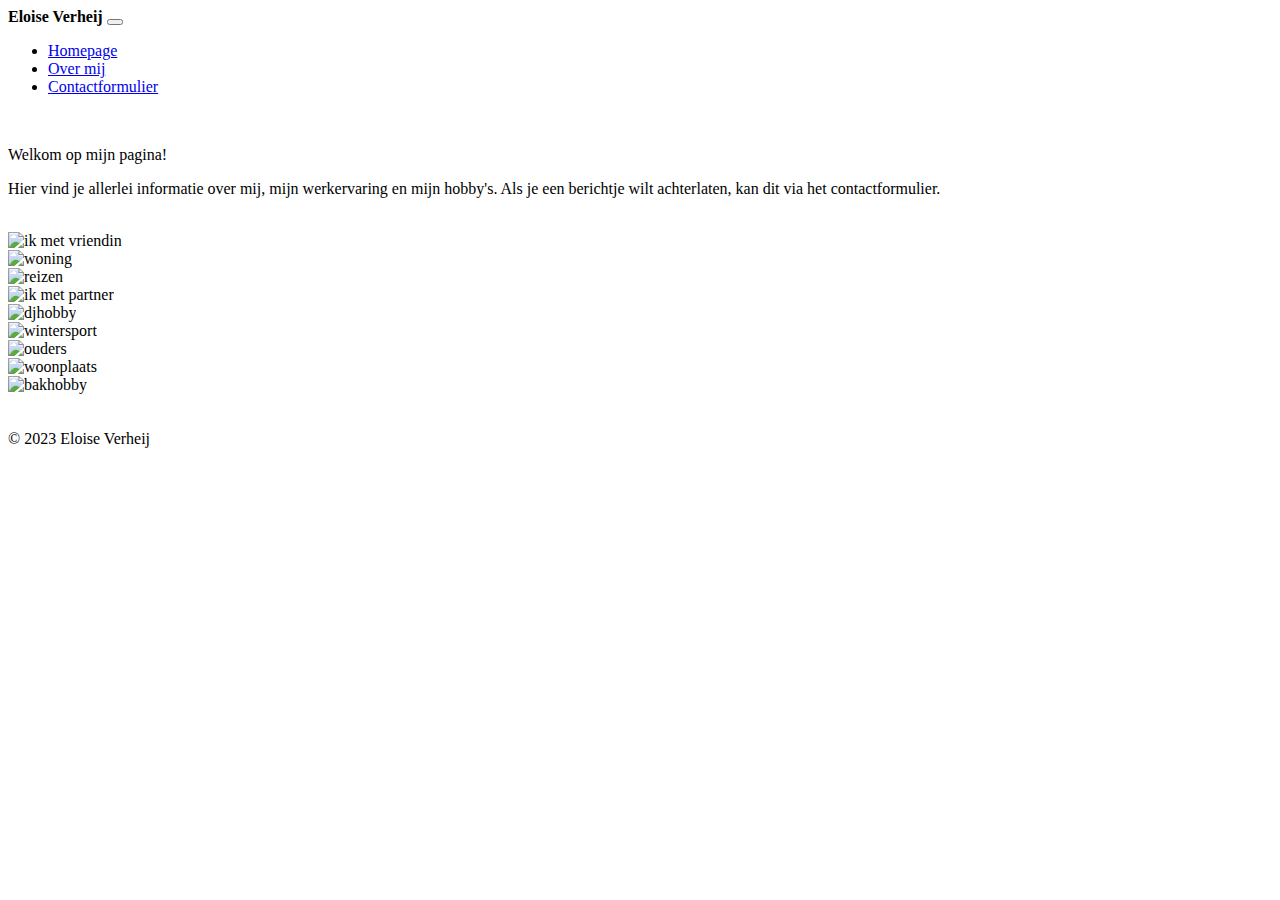
==== index.html @ baca2b82 "Add files via upload" ====
<!DOCTYPE html>
<html lang="nl">
<head>
<meta charset="utf-8">
<meta name="viewport" content="width=device-width, initial-scale=1">
<!-- Bootstrap-CSS -->
<link
href="https://cdn.jsdelivr.net/npm/bootstrap@5.0.0-beta2/dist/css/bootstrap.min.css" rel="stylesheet"
integrity="sha384-BmbxuPwQa2lc/FVzBcNJ7UAyJxM6wuqIj61tLrc4wSX0szH/Ev+nYRRuWlolflfl"
crossorigin="anonymous">
<link rel="stylesheet" type="text/css" href="style.css">
<title>Mijn pagina</title>
</head>
<body>
<div class="container-sm">
<header>
<nav class="navbar navbar-expand-lg navbar-light bg-light">
<a class="navbar-brand"><b>Eloise Verheij</b></a>
<button
class="navbar-toggler"
type="button"
data-bs-toggle="collapse"
data-bs-target="#navbarNav"
aria-controls="navbarNav"
aria-expanded="false"
aria-label="Toggle navigation">
<span class="navbar-toggler-icon"></span>
</button>
<div class="collapse navbar-collapse" id="navbarNav">
<ul class="navbar-nav">
<li class="nav-item">
<a class="nav-link active" aria-current="page" href="index.html">Homepage</a>
</li>
<li class="nav-item">
<a class="nav-link" href="overmij.html">Over mij</a>
</li>
<li class="nav-item">
<a class="nav-link" href="contact.html">Contactformulier</a>
</li>
</ul>
</div>
</nav></header>
<br>
<p class="fs-3">Welkom op mijn pagina!</p>
<p class="fs-6">Hier vind je allerlei informatie over mij, mijn werkervaring en mijn hobby's.
Als je een berichtje wilt achterlaten, kan dit via het contactformulier.</p>
<br>
<div class="row row-cols-3">
<div class="col"><img src="afbeeldingen/vriendinlois.jpg" alt="ik met vriendin" height="300" width="220"> </div>
<div class="col"><img src="afbeeldingen/huis.jpg" alt="woning" height="300" width="220"></div>
<div class="col"><img src="afbeeldingen/travel.jpg" alt="reizen" height="300" width="220"></div>
<div class="col"><img src="afbeeldingen/jur.JPG" alt="ik met partner" height="300" width="220"></div>
<div class="col"><img src="afbeeldingen/dj.JPG" alt="djhobby" height="300" width="220"></div>
<div class="col"><img src="afbeeldingen/wintersport.jpg" alt="wintersport" height="300" width="220"></div>
<div class="col"><img src="afbeeldingen/ouders.jpg" alt="ouders" height="300" width="220"></div>
<div class="col"><img src="afbeeldingen/amsterdam.jpg" alt="woonplaats" height="300" width="220"></div>
<div class="col"><img src="afbeeldingen/bakken.jpg" alt="bakhobby" height="300" width="220"></div>
</div>
<br>
<br>
<footer class="footer bg-light"> 
© 2023 Eloise Verheij </footer></div>
</body>
</html>
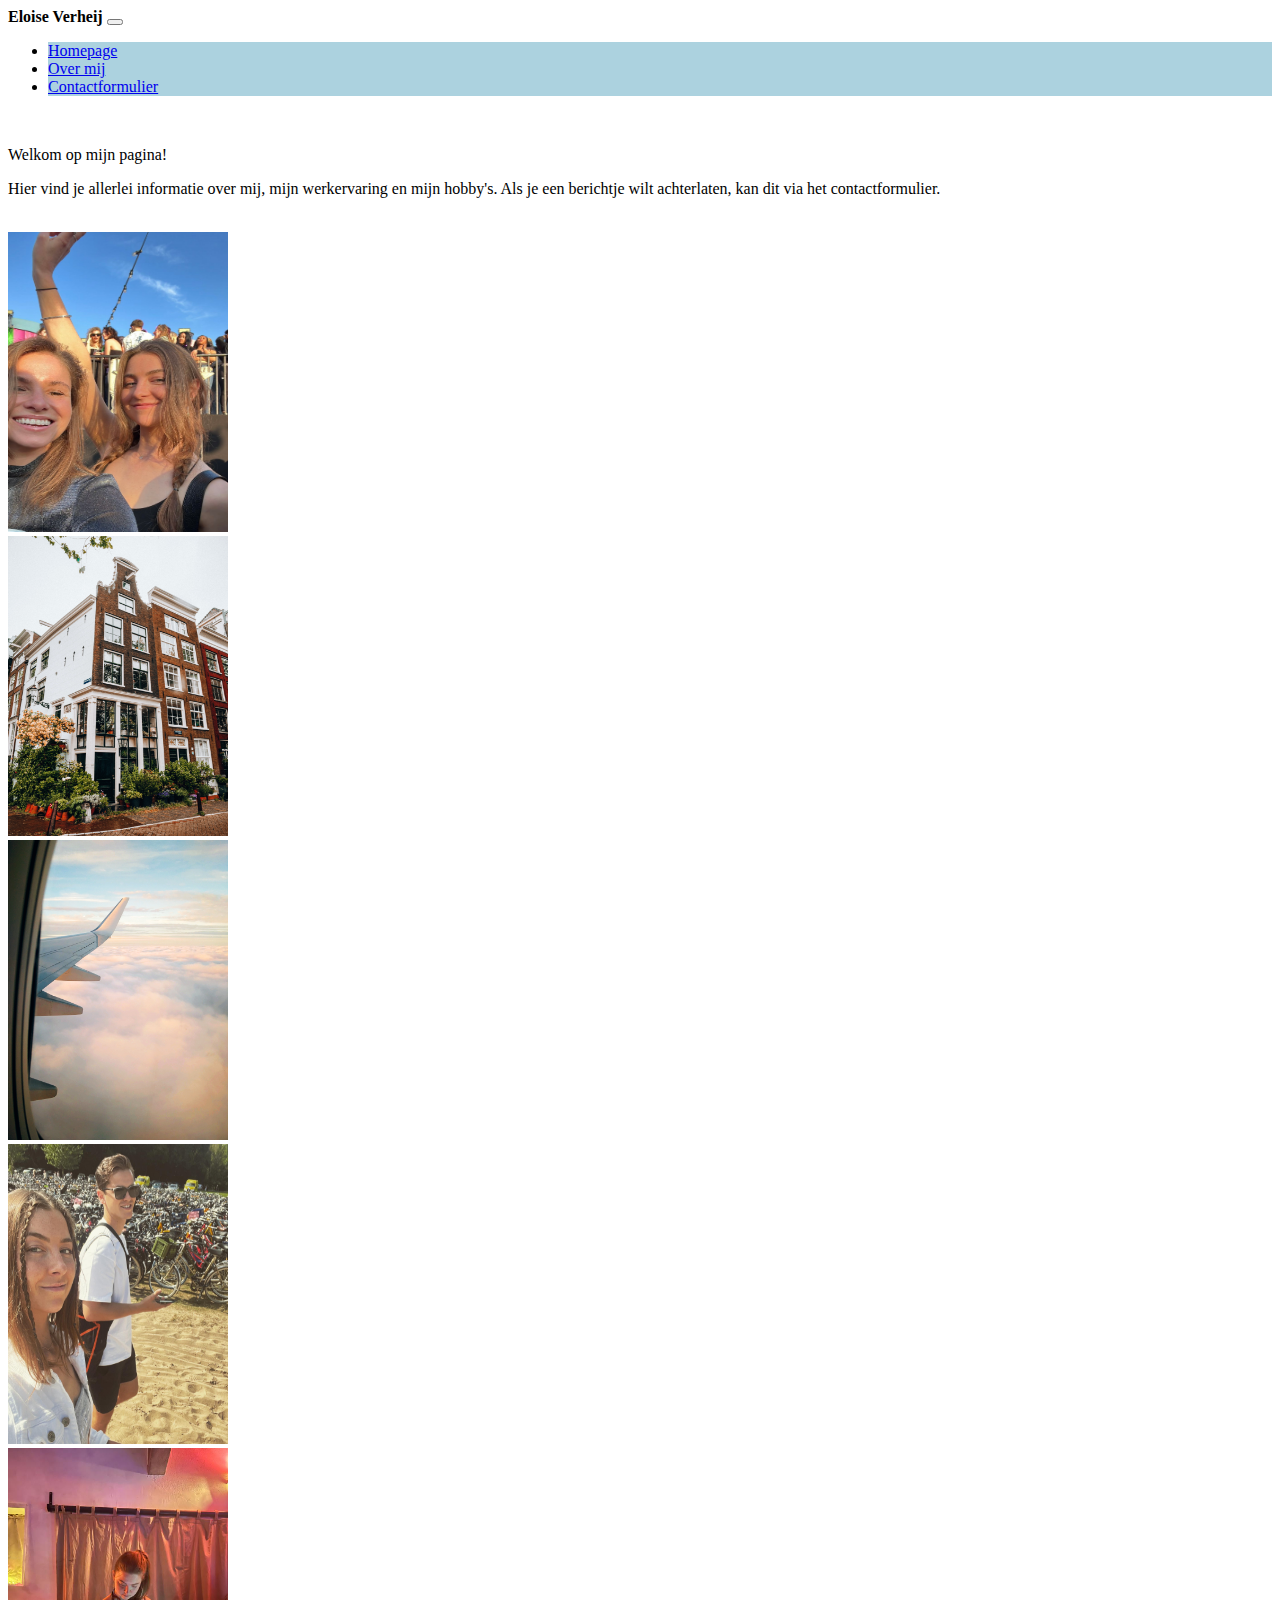
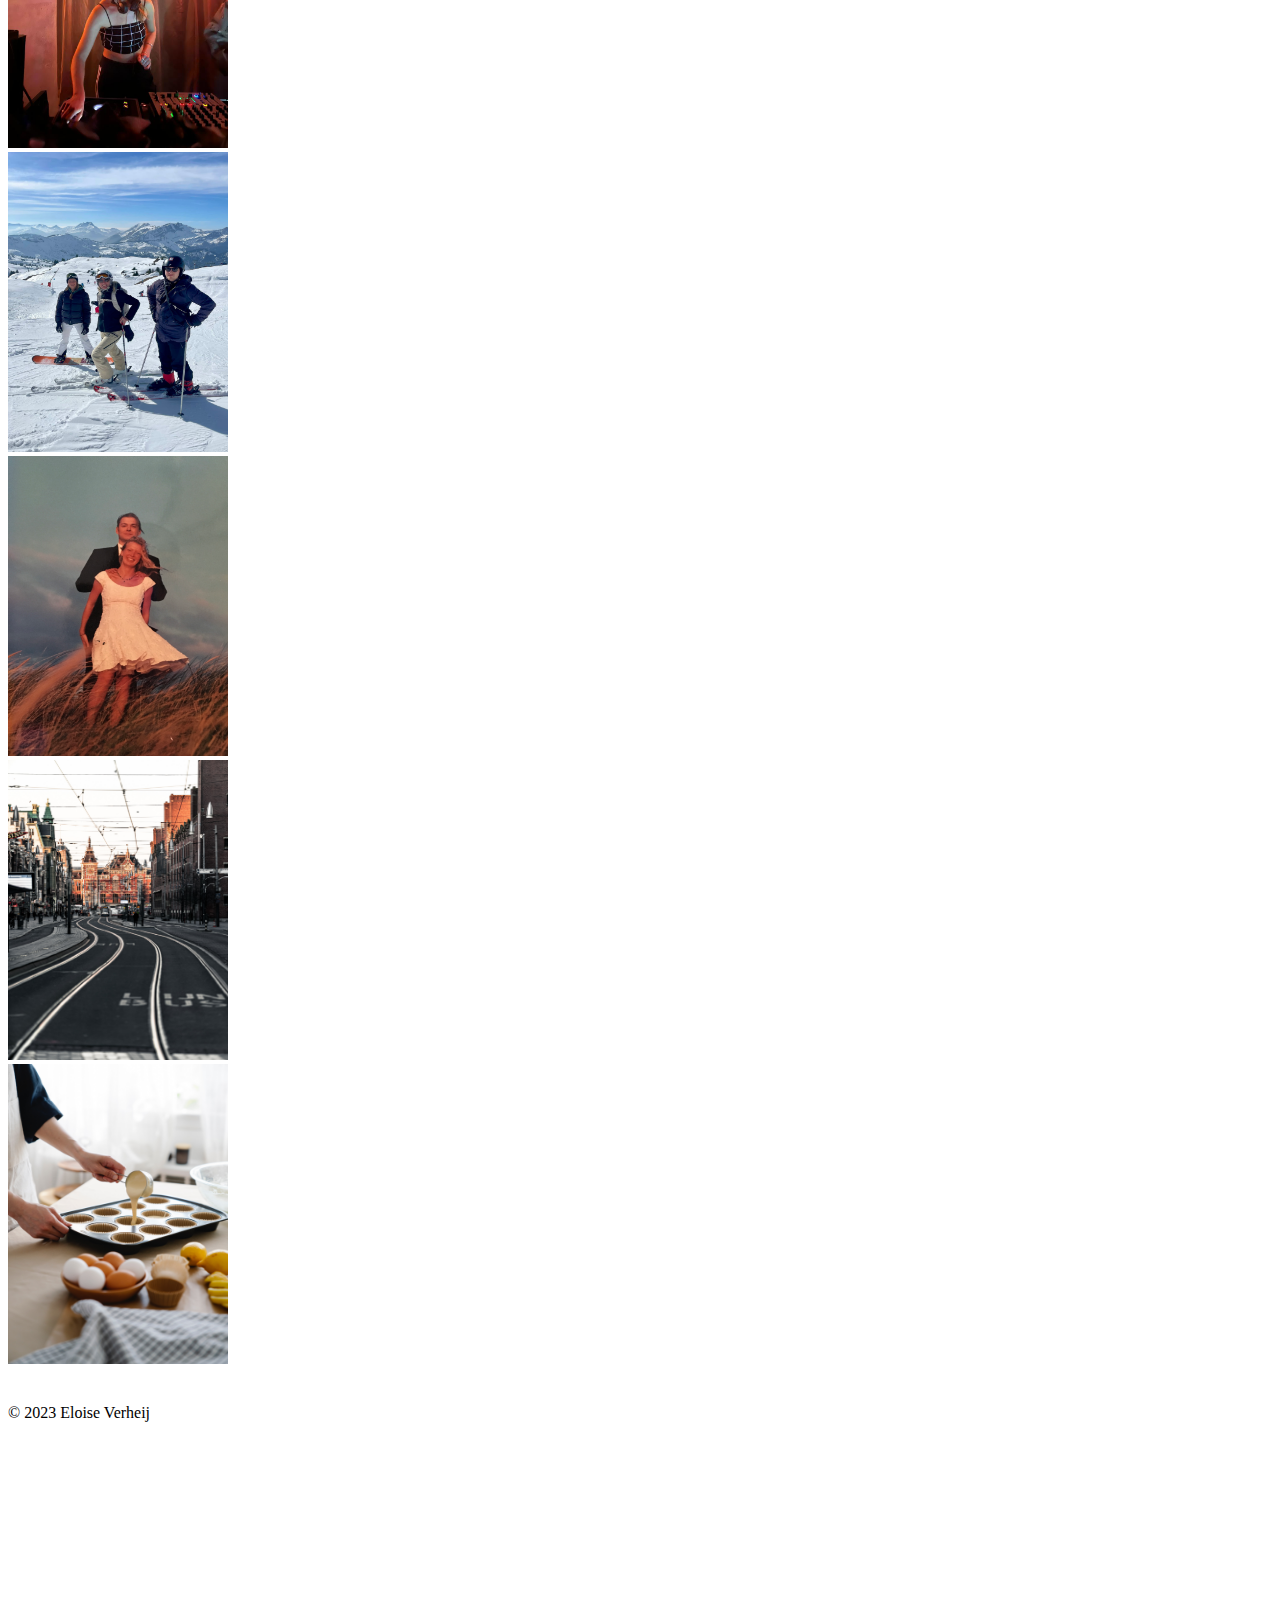
==== commit e349875d: "Update index.html" ====
--- a/index.html
+++ b/index.html
@@ -46,19 +46,19 @@
 Als je een berichtje wilt achterlaten, kan dit via het contactformulier.</p>
 <br>
 <div class="row row-cols-3">
-<div class="col"><img src="afbeeldingen/vriendinlois.jpg" alt="ik met vriendin" height="300" width="220"> </div>
-<div class="col"><img src="afbeeldingen/huis.jpg" alt="woning" height="300" width="220"></div>
-<div class="col"><img src="afbeeldingen/travel.jpg" alt="reizen" height="300" width="220"></div>
-<div class="col"><img src="afbeeldingen/jur.JPG" alt="ik met partner" height="300" width="220"></div>
-<div class="col"><img src="afbeeldingen/dj.JPG" alt="djhobby" height="300" width="220"></div>
-<div class="col"><img src="afbeeldingen/wintersport.jpg" alt="wintersport" height="300" width="220"></div>
-<div class="col"><img src="afbeeldingen/ouders.jpg" alt="ouders" height="300" width="220"></div>
-<div class="col"><img src="afbeeldingen/amsterdam.jpg" alt="woonplaats" height="300" width="220"></div>
-<div class="col"><img src="afbeeldingen/bakken.jpg" alt="bakhobby" height="300" width="220"></div>
+<div class="col"><img src="vriendinlois.jpg" alt="ik met vriendin" height="300" width="220"> </div>
+<div class="col"><img src="huis.jpg" alt="woning" height="300" width="220"></div>
+<div class="col"><img src="travel.jpg" alt="reizen" height="300" width="220"></div>
+<div class="col"><img src="jur.JPG" alt="ik met partner" height="300" width="220"></div>
+<div class="col"><img src="dj.JPG" alt="djhobby" height="300" width="220"></div>
+<div class="col"><img src="wintersport.jpg" alt="wintersport" height="300" width="220"></div>
+<div class="col"><img src="ouders.jpg" alt="ouders" height="300" width="220"></div>
+<div class="col"><img src="amsterdam.jpg" alt="woonplaats" height="300" width="220"></div>
+<div class="col"><img src="bakken.jpg" alt="bakhobby" height="300" width="220"></div>
 </div>
 <br>
 <br>
 <footer class="footer bg-light"> 
 © 2023 Eloise Verheij </footer></div>
 </body>
-</html>+</html>
--- a/style.css
+++ b/style.css
@@ -0,0 +1,7 @@
+li{
+background-color: rgb(172, 210, 223);    
+}
+footer{
+    height: 200px;
+  
+    }